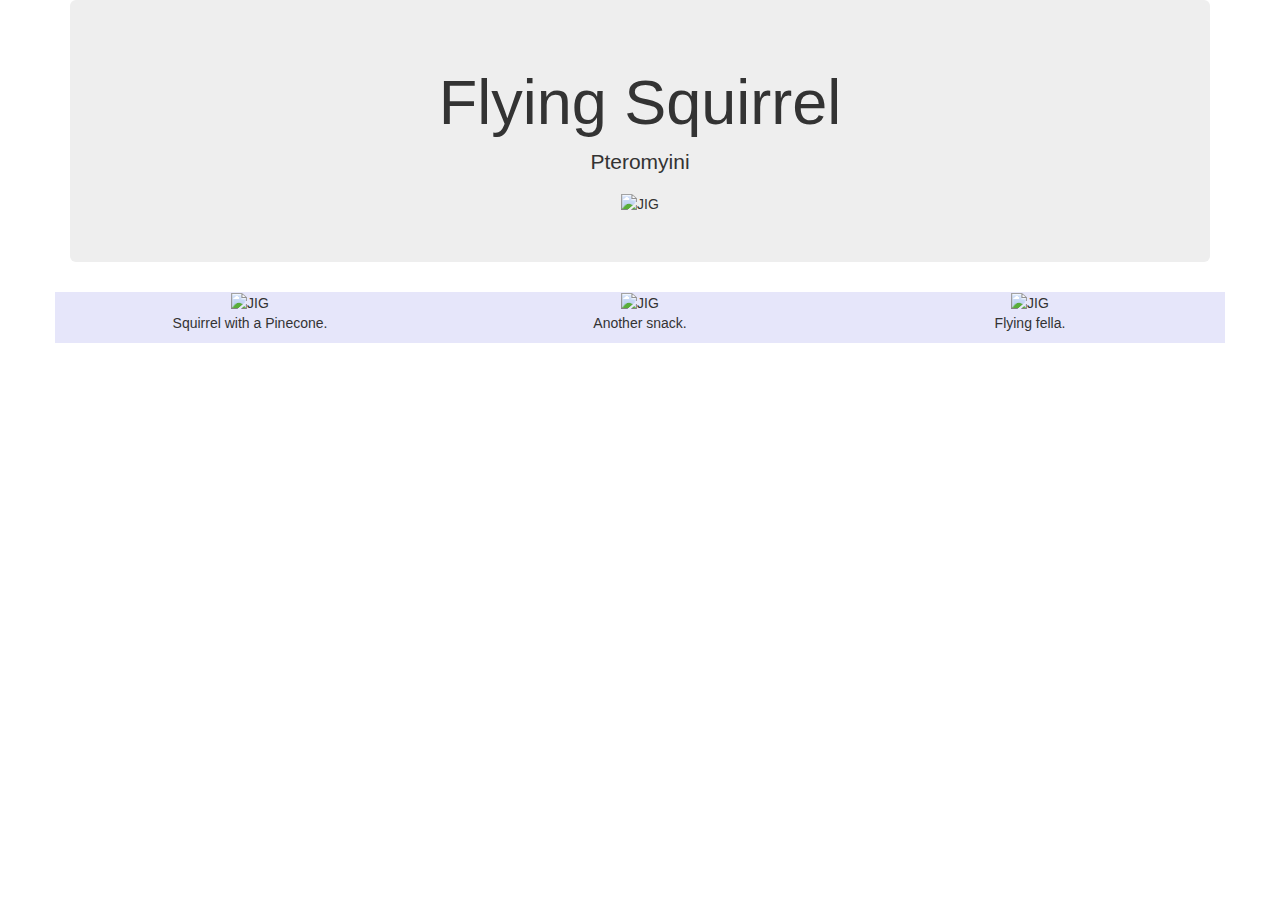
==== HTML/FavoriteAnimal.html @ abda71f8 "First commit" ====
<!DOCTYPE html>
<html lang="en">
  <head>
    <title>HenryBarber</title>
      <meta charset="utf-8">
        <meta name="viewport" content="width=device-width, initial-scale=1">
          <link rel="stylesheet" href="https://maxcdn.bootstrapcdn.com/bootstrap/3.3.7/css/bootstrap.min.css">
            <script src="https://ajax.googleapis.com/ajax/libs/jquery/3.3.1/jquery.min.js"></script>
              <script src="https://maxcdn.bootstrapcdn.com/bootstrap/3.3.7/js/bootstrap.min.js"></script>
  </head>
  <body>
    <div class="container">
      <div class="jumbotron">
        <h1 align="center">Flying Squirrel</h1>      
          <p align="center">Pteromyini</p>
            <div class="row">
              <center><img src="http://www.nkytribune.com/wp-content/uploads/2016/08/flying-squirrel-2.jpg" width="300" height="360" alt="JIG" style="width:auto;">
              </center>
            </div>
      </div>
        <div class="row">
          <div class="col-sm-4" style="background-color:lavender;">
            <center>
              <img src="http://discovermagazine.com/~/media/Images/Web%20exclusives/2017/January/Flying%20Squirrels/flying-squirrel-3.jpg?mw=738" width="300" height="250" alt="JIG" style="width:auto;">
              <p>Squirrel with a Pinecone.</p>
            </center>
          </div>
          <div class="col-sm-4" style="background-color:lavender;">
            <center>
              <img src="https://co0069yjui-flywheel.netdna-ssl.com/wp-content/uploads/2017/03/Flying-squirrel-eating-300x300.jpg" width="300" height="250" alt="JIG" style="width:auto;">
                <p>Another snack.</p> 
            </center>
          </div>
          <div class="col-sm-4" style="background-color:lavender;">
            <center>
              <img src="http://justviral.eu/wp-content/uploads/2017/05/flying-squirrel.jpg" width="300" height="250" alt="JIG" style="width:auto;">
                <p>Flying fella.</p> 
            </center>  
              
          </div>
        </div>
  </div>
  </body>
</html>
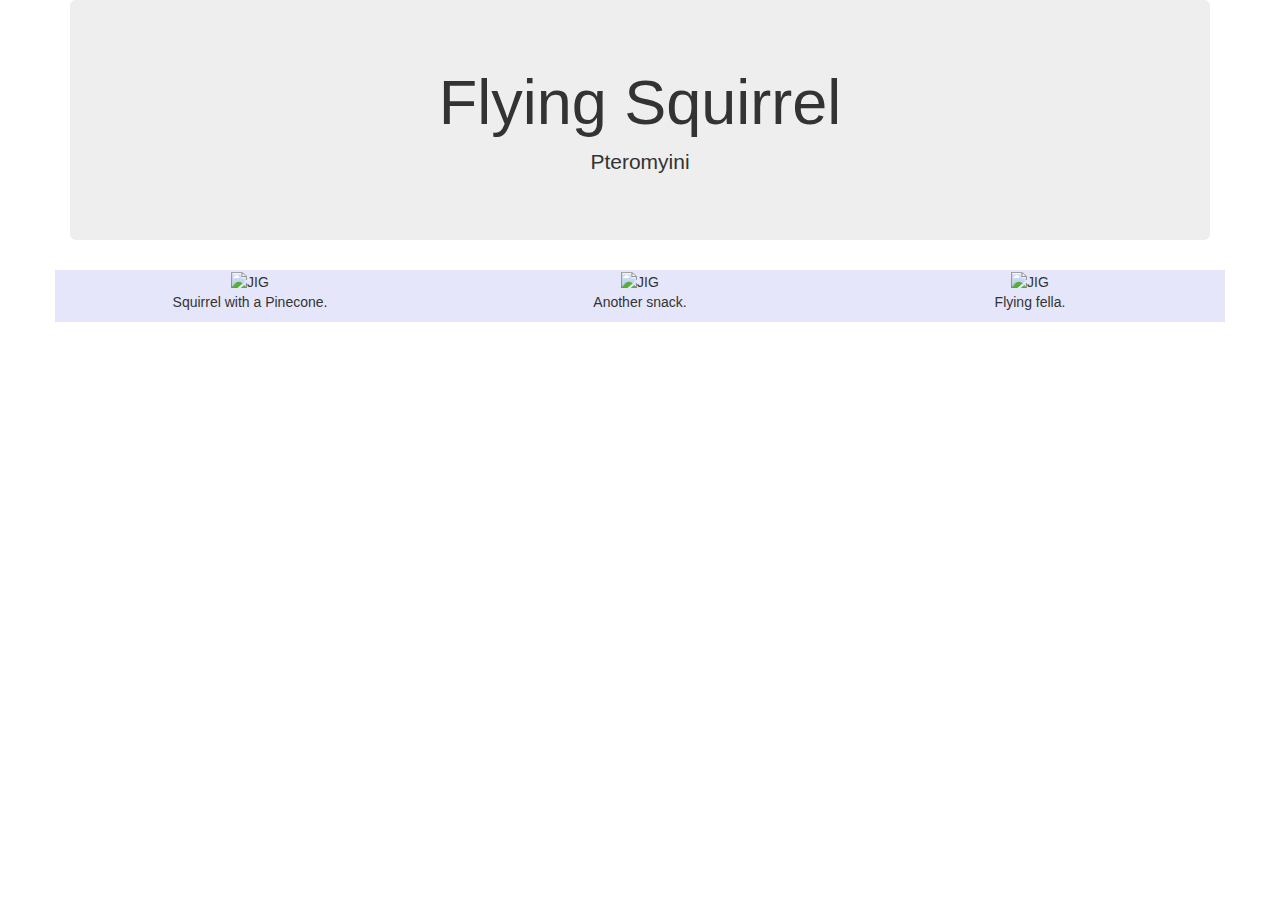
==== commit fd0b197d: "First commit" ====
--- a/HTML/FavoriteAnimal.html
+++ b/HTML/FavoriteAnimal.html
@@ -13,10 +13,6 @@
       <div class="jumbotron">
         <h1 align="center">Flying Squirrel</h1>      
           <p align="center">Pteromyini</p>
-            <div class="row">
-              <center><img src="http://www.nkytribune.com/wp-content/uploads/2016/08/flying-squirrel-2.jpg" width="300" height="360" alt="JIG" style="width:auto;">
-              </center>
-            </div>
       </div>
         <div class="row">
           <div class="col-sm-4" style="background-color:lavender;">
@@ -35,8 +31,7 @@
             <center>
               <img src="http://justviral.eu/wp-content/uploads/2017/05/flying-squirrel.jpg" width="300" height="250" alt="JIG" style="width:auto;">
                 <p>Flying fella.</p> 
-            </center>  
-              
+            </center>
           </div>
         </div>
   </div>
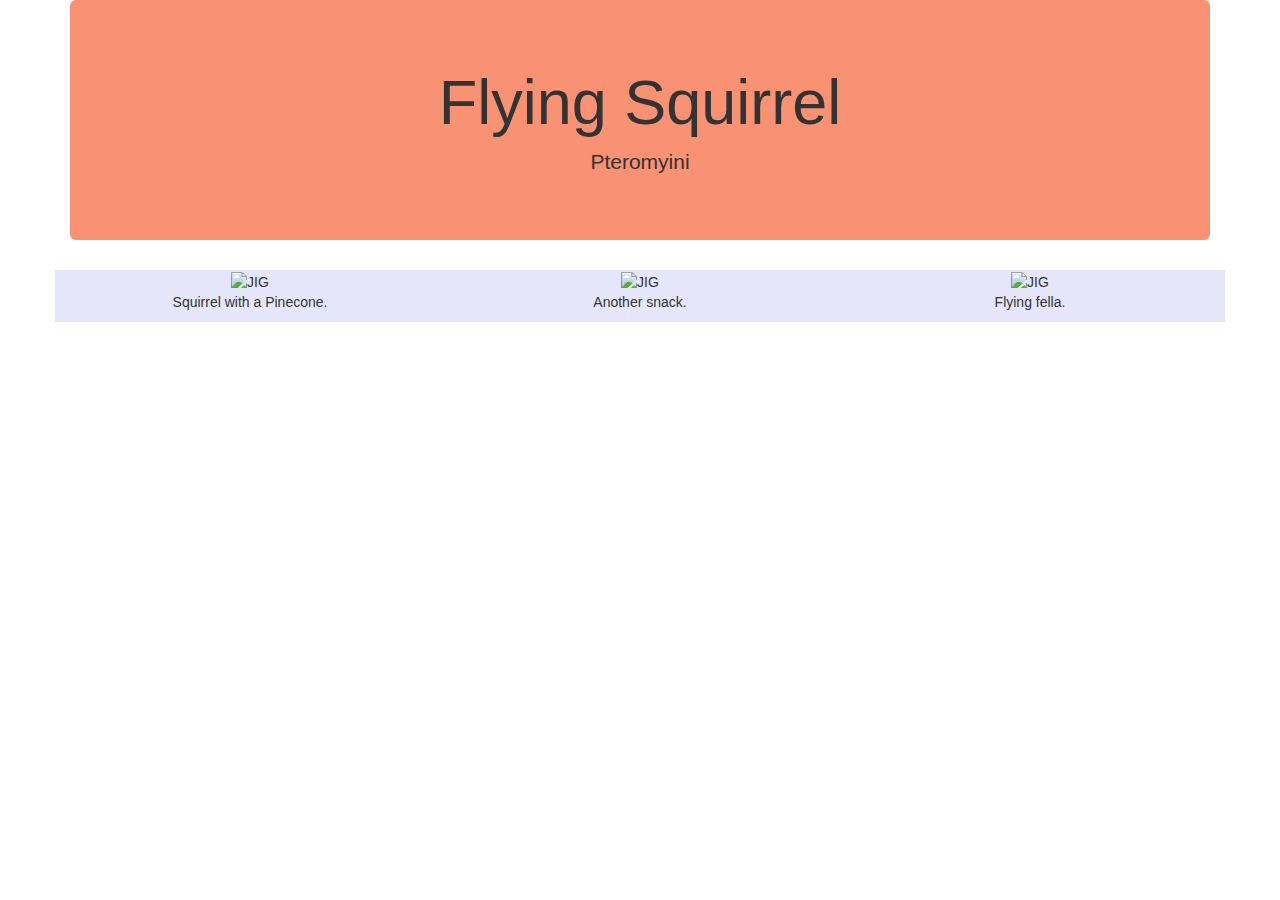
==== commit ab8b001b: "First commit" ====
--- a/HTML/FavoriteAnimal.html
+++ b/HTML/FavoriteAnimal.html
@@ -7,10 +7,16 @@
           <link rel="stylesheet" href="https://maxcdn.bootstrapcdn.com/bootstrap/3.3.7/css/bootstrap.min.css">
             <script src="https://ajax.googleapis.com/ajax/libs/jquery/3.3.1/jquery.min.js"></script>
               <script src="https://maxcdn.bootstrapcdn.com/bootstrap/3.3.7/js/bootstrap.min.js"></script>
+              
+    <style>
+      jumbotron {
+        background-color: #000045;
+      }
+    </style>
   </head>
   <body>
     <div class="container">
-      <div class="jumbotron">
+      <div class="jumbotron" style="background-color: #F99173;">
         <h1 align="center">Flying Squirrel</h1>      
           <p align="center">Pteromyini</p>
       </div>
@@ -31,7 +37,7 @@
             <center>
               <img src="http://justviral.eu/wp-content/uploads/2017/05/flying-squirrel.jpg" width="300" height="250" alt="JIG" style="width:auto;">
                 <p>Flying fella.</p> 
-            </center>
+            </center> 
           </div>
         </div>
   </div>
